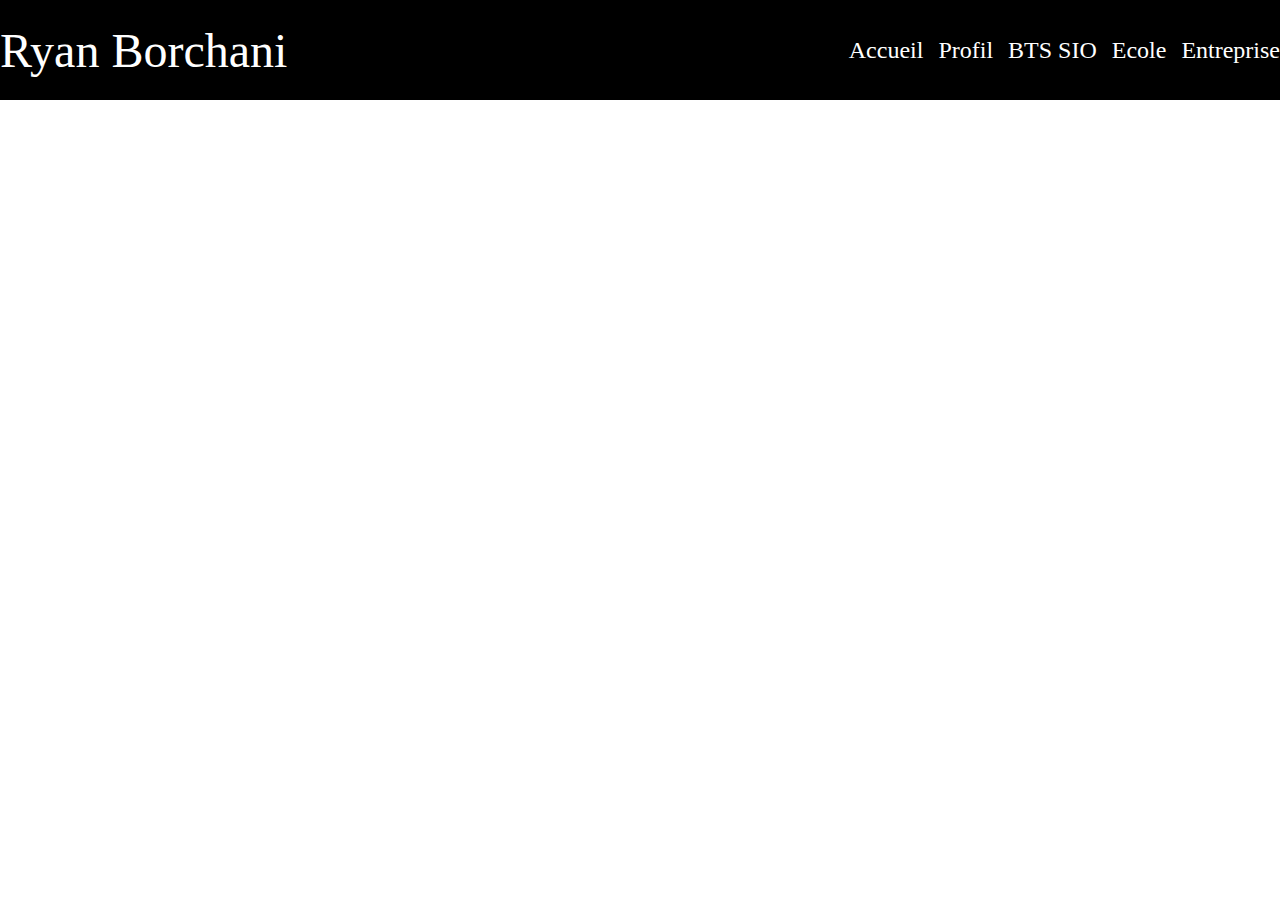
==== index.html @ 05f5eb46 "V1 du site" ====
<!DOCTYPE html>
<html lang="en">
<head>
    <meta charset="UTF-8">
    <meta http-equiv="X-UA-Compatible" content="IE=edge">
    <meta name="viewport" content="width=device-width, initial-scale=1.0">
    <title>Document</title>
</head>
<link rel="stylesheet" href="index.css">

<body>
    <header>
    <p>Ryan Borchani</p>
    <a href="index.html">Accueil</a><a href="profil.html">Profil</a><a href="BTS.html">BTS SIO</a><a href="ecole.html">Ecole</a><a href="entreprise.html">Entreprise</a>
</header>
    <h1>Bienvenue sur mon portfolio </h1>
       <br>
    <h1> Je m'appelle <span> Ryan Borchani </span></h1>
    <h1>Je suis étudiant en BTS SIO SLAM</h1>
</body>
</html>
---- index.css ----
body{
    background-image: url(https://w.wallhaven.cc/full/95/wallhaven-95r8l8.png);
    background-repeat: no-repeat;
    background-size: cover;
    background-attachment: fixed;
    background-position: center;
}
header{
    background-color: black;
    height: 100px;
    display: flex;
    gap: 15px;
    align-items: center;
    margin: -8px;
}
header, body{
    color:white;
}
h1{
    text-align: center;
    font-size: 65px;
}
p {
    flex-grow: 1;
    font-size: xxx-large;
}
a{
    font-size: x-large;
    text-decoration: none;
    color: white;
}
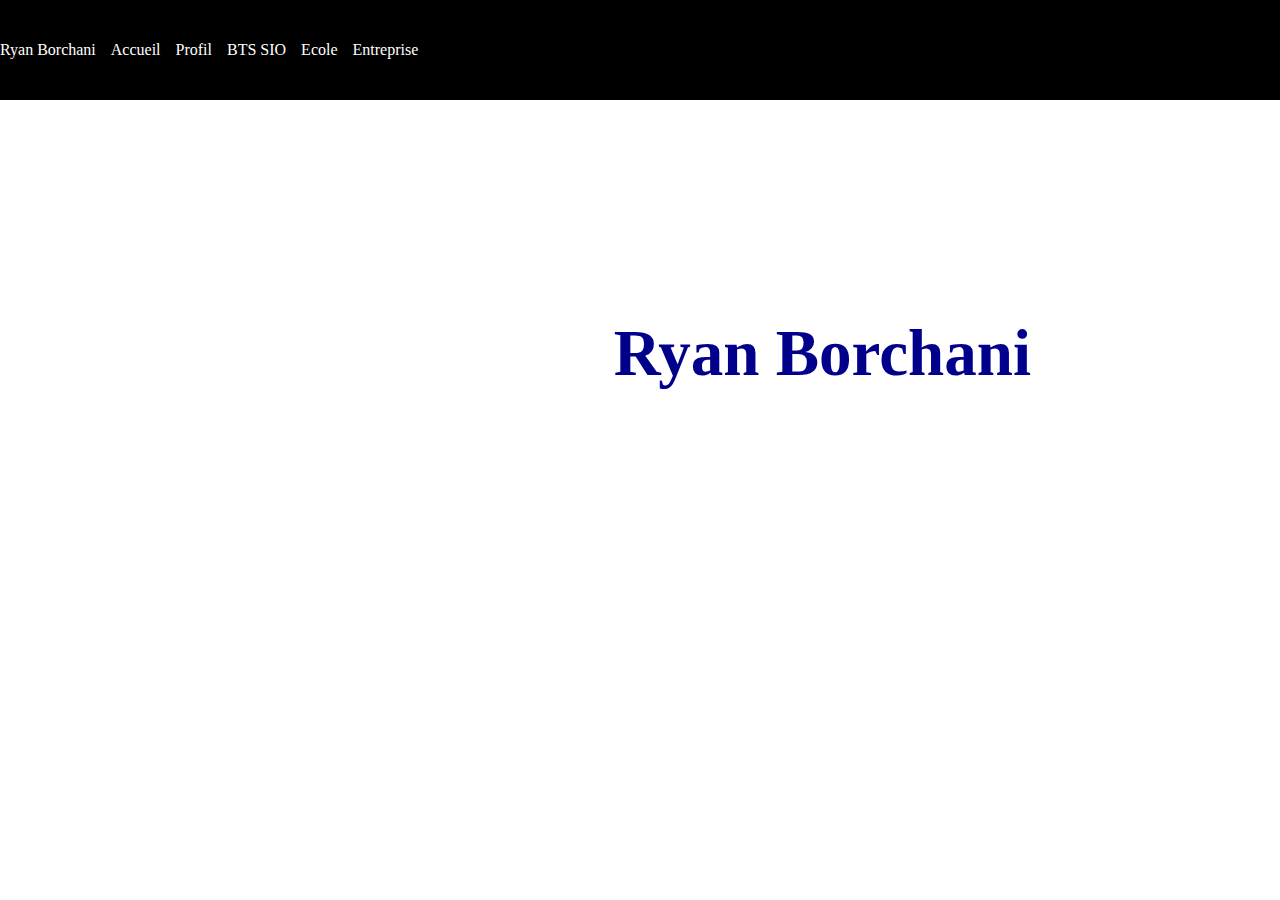
==== commit 3af0d1ba: "Add files via upload" ====
--- a/index.html
+++ b/index.html
@@ -1,21 +1,21 @@
-<!DOCTYPE html>
-<html lang="en">
-<head>
-    <meta charset="UTF-8">
-    <meta http-equiv="X-UA-Compatible" content="IE=edge">
-    <meta name="viewport" content="width=device-width, initial-scale=1.0">
-    <title>Document</title>
-</head>
-<link rel="stylesheet" href="index.css">
-
-<body>
-    <header>
-    <p>Ryan Borchani</p>
-    <a href="index.html">Accueil</a><a href="profil.html">Profil</a><a href="BTS.html">BTS SIO</a><a href="ecole.html">Ecole</a><a href="entreprise.html">Entreprise</a>
-</header>
-    <h1>Bienvenue sur mon portfolio </h1>
-       <br>
-    <h1> Je m'appelle <span> Ryan Borchani </span></h1>
-    <h1>Je suis étudiant en BTS SIO SLAM</h1>
-</body>
+<!DOCTYPE html>
+<html lang="en">
+<head>
+    <meta charset="UTF-8">
+    <meta http-equiv="X-UA-Compatible" content="IE=edge">
+    <meta name="viewport" content="width=device-width, initial-scale=1.0">
+    <title>Portefiolio Ryan Borchani</title>
+</head>
+<link rel="stylesheet" href="index.css">
+
+<body>
+    <header>
+    <p>Ryan Borchani</p>
+    <a href="index.html">Accueil</a><a href="profil.html">Profil</a><a href="BTS.html">BTS SIO</a><a href="ecole.html">Ecole</a><a href="entreprise.html">Entreprise</a>
+</header>
+    <h1>Bienvenue sur mon portfolio </h1>
+       <br>
+    <h1> Je m'appelle <span> Ryan Borchani </span></h1>
+    <h1>Je suis étudiant en BTS SIO SLAM</h1>
+</body>
 </html>--- a/index.css
+++ b/index.css
@@ -1,31 +1,32 @@
-body{
-    background-image: url(https://w.wallhaven.cc/full/95/wallhaven-95r8l8.png);
-    background-repeat: no-repeat;
-    background-size: cover;
-    background-attachment: fixed;
-    background-position: center;
-}
-header{
-    background-color: black;
-    height: 100px;
-    display: flex;
-    gap: 15px;
-    align-items: center;
-    margin: -8px;
-}
-header, body{
-    color:white;
-}
-h1{
-    text-align: center;
-    font-size: 65px;
-}
-p {
-    flex-grow: 1;
-    font-size: xxx-large;
-}
-a{
-    font-size: x-large;
-    text-decoration: none;
-    color: white;
-}  
+body{
+    background-image: url(https://w.wallhaven.cc/full/95/wallhaven-95r8l8.png);
+    background-repeat: no-repeat;
+    background-size: cover;
+    background-attachment: fixed;
+    background-position: center;
+}
+header{
+    background-color: black;
+    height: 100px;
+    display: flex;
+    gap: 15px;
+    align-items: center;
+    margin: -8px;
+
+}
+header, body{
+    color:white;
+}
+h1{
+    text-align: center;
+    font-size: 65px;
+}
+a{
+    text-decoration: none;
+    color: white;
+}  
+span{
+    background:fixed linear-gradient(to bottom left,darkblue 50%, red 50%);
+    -webkit-background-clip: text;
+    -webkit-text-fill-color: transparent;
+}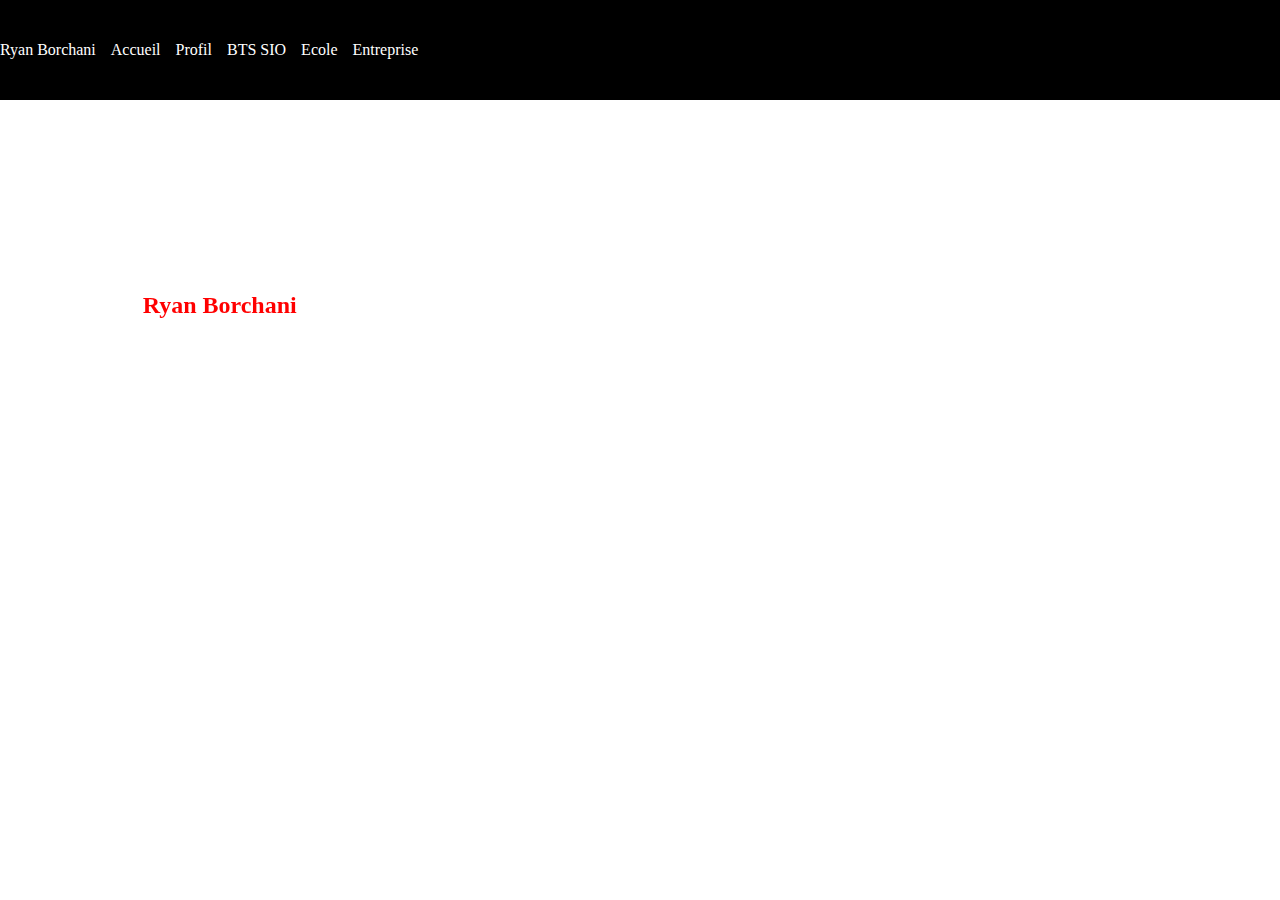
==== commit 454d5b9e: "Update index.html" ====
--- a/index.html
+++ b/index.html
@@ -15,7 +15,10 @@
 </header>
     <h1>Bienvenue sur mon portfolio </h1>
        <br>
-    <h1> Je m'appelle <span> Ryan Borchani </span></h1>
-    <h1>Je suis étudiant en BTS SIO SLAM</h1>
+    <h2> Je m'appelle <span> Ryan Borchani </span>; Je suis étudiant en BTS SIO SLAM à l'IPSSI</h2>
+    <a class="bouton" href="profil.html">Voir mon profil</a>
+    <a class="bouton" href="BTS.html">Voir ma formation</a>
+    <a class="bouton" href="ecole.html">Mes projets fait à l'école</a>
+    <a class="bouton" href="entreprise.html">Mes projets fait en entreprise</a>
 </body>
-</html>+</html>
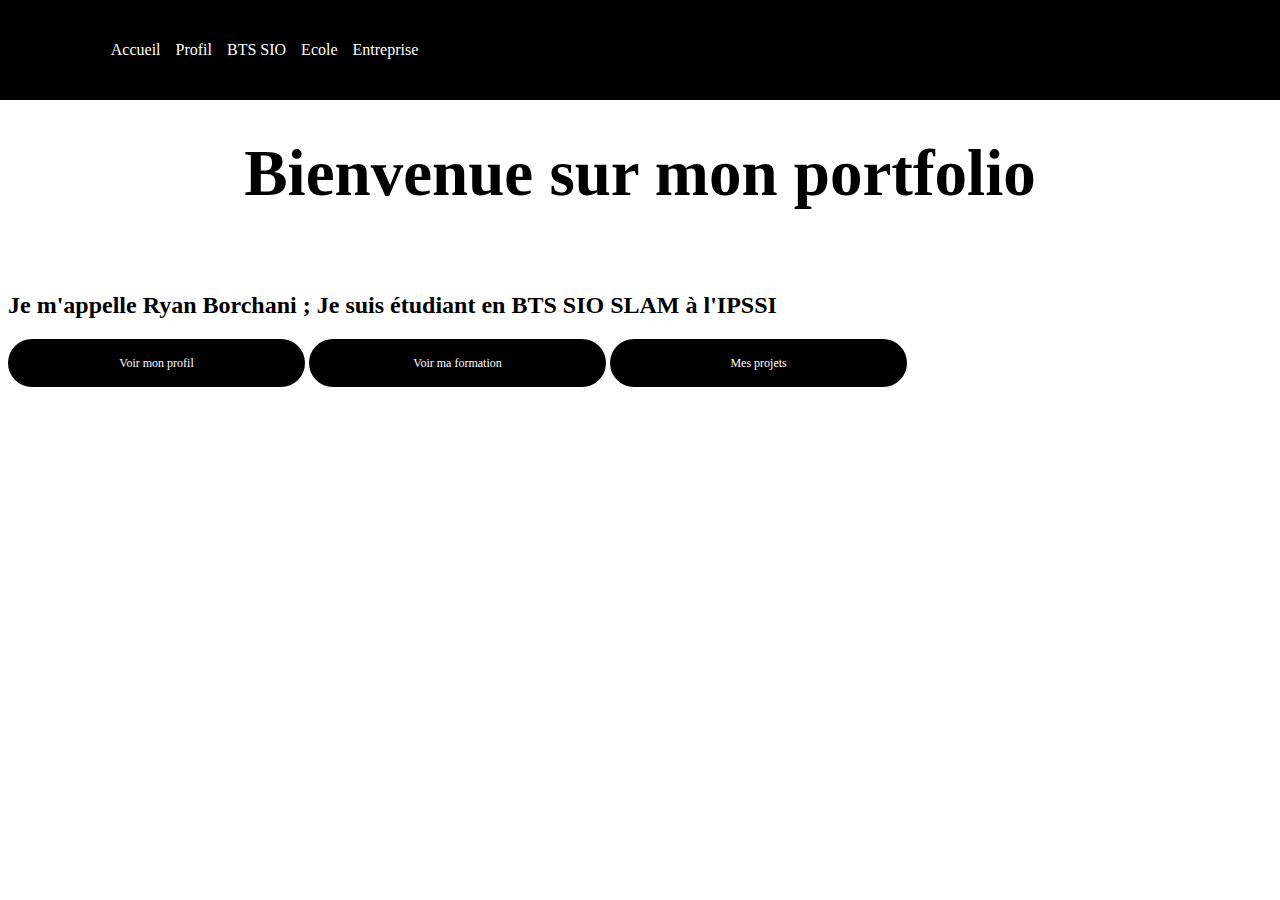
==== commit 2e2f11bc: "test 2" ====
--- a/index.html
+++ b/index.html
@@ -1,24 +1,23 @@
-<!DOCTYPE html>
-<html lang="en">
-<head>
-    <meta charset="UTF-8">
-    <meta http-equiv="X-UA-Compatible" content="IE=edge">
-    <meta name="viewport" content="width=device-width, initial-scale=1.0">
-    <title>Portefiolio Ryan Borchani</title>
-</head>
-<link rel="stylesheet" href="index.css">
-
-<body>
-    <header>
-    <p>Ryan Borchani</p>
-    <a href="index.html">Accueil</a><a href="profil.html">Profil</a><a href="BTS.html">BTS SIO</a><a href="ecole.html">Ecole</a><a href="entreprise.html">Entreprise</a>
-</header>
-    <h1>Bienvenue sur mon portfolio </h1>
-       <br>
-    <h2> Je m'appelle <span> Ryan Borchani </span>; Je suis étudiant en BTS SIO SLAM à l'IPSSI</h2>
-    <a class="bouton" href="profil.html">Voir mon profil</a>
-    <a class="bouton" href="BTS.html">Voir ma formation</a>
-    <a class="bouton" href="ecole.html">Mes projets fait à l'école</a>
-    <a class="bouton" href="entreprise.html">Mes projets fait en entreprise</a>
-</body>
-</html>
+<!DOCTYPE html>
+<html lang="en">
+<head>
+    <meta charset="UTF-8">
+    <meta http-equiv="X-UA-Compatible" content="IE=edge">
+    <meta name="viewport" content="width=device-width, initial-scale=1.0">
+    <title>Portefiolio Ryan Borchani</title>
+</head>
+<link rel="stylesheet" href="index.css">
+
+<body>
+    <header>
+    <p>Ryan Borchani</p>
+    <a href="index.html">Accueil</a><a href="profil.html">Profil</a><a href="BTS.html">BTS SIO</a><a href="ecole.html">Ecole</a><a href="entreprise.html">Entreprise</a>
+    </header>
+    <h1>Bienvenue sur mon portfolio </h1>
+       <br>
+    <h2> Je m'appelle <span> Ryan Borchani </span>; Je suis étudiant en BTS SIO SLAM à l'IPSSI</h2>
+    <a class="bouton" href="profil.html">Voir mon profil</a>
+    <a class="bouton" href="BTS.html">Voir ma formation</a>
+    <a class="bouton" href="ecole.html">Mes projets</a>
+</body>
+</html>--- a/index.css
+++ b/index.css
@@ -1,32 +1,39 @@
-body{
-    background-image: url(https://w.wallhaven.cc/full/95/wallhaven-95r8l8.png);
-    background-repeat: no-repeat;
-    background-size: cover;
-    background-attachment: fixed;
-    background-position: center;
-}
-header{
-    background-color: black;
-    height: 100px;
-    display: flex;
-    gap: 15px;
-    align-items: center;
-    margin: -8px;
-
-}
-header, body{
-    color:white;
-}
-h1{
-    text-align: center;
-    font-size: 65px;
-}
-a{
-    text-decoration: none;
-    color: white;
-}  
-span{
-    background:fixed linear-gradient(to bottom left,darkblue 50%, red 50%);
-    -webkit-background-clip: text;
-    -webkit-text-fill-color: transparent;
+body{
+    background-repeat: no-repeat;
+    background-size: cover;
+    background-attachment: fixed;
+    background-position: center;
+}
+header{
+    background-color: black;
+    height: 100px;
+    display: flex;
+    gap: 15px;
+    align-items: center;
+    margin: -8px;
+
+}
+body{
+    color:black;
+}
+h1{
+    text-align: center;
+    font-size: 65px;
+}
+a{
+    color: white;
+    text-decoration: none;
+}  
+.bouton{
+    background-color: black;
+    border: none;
+    padding-top: 17px;
+    padding-bottom: 16px;
+    width: 23.5%;
+    text-decoration: none;
+    text-align: center;
+    display: inline-block;
+    font-size: 12px;
+    border-radius: 29.5rem;
+    color: white;
 }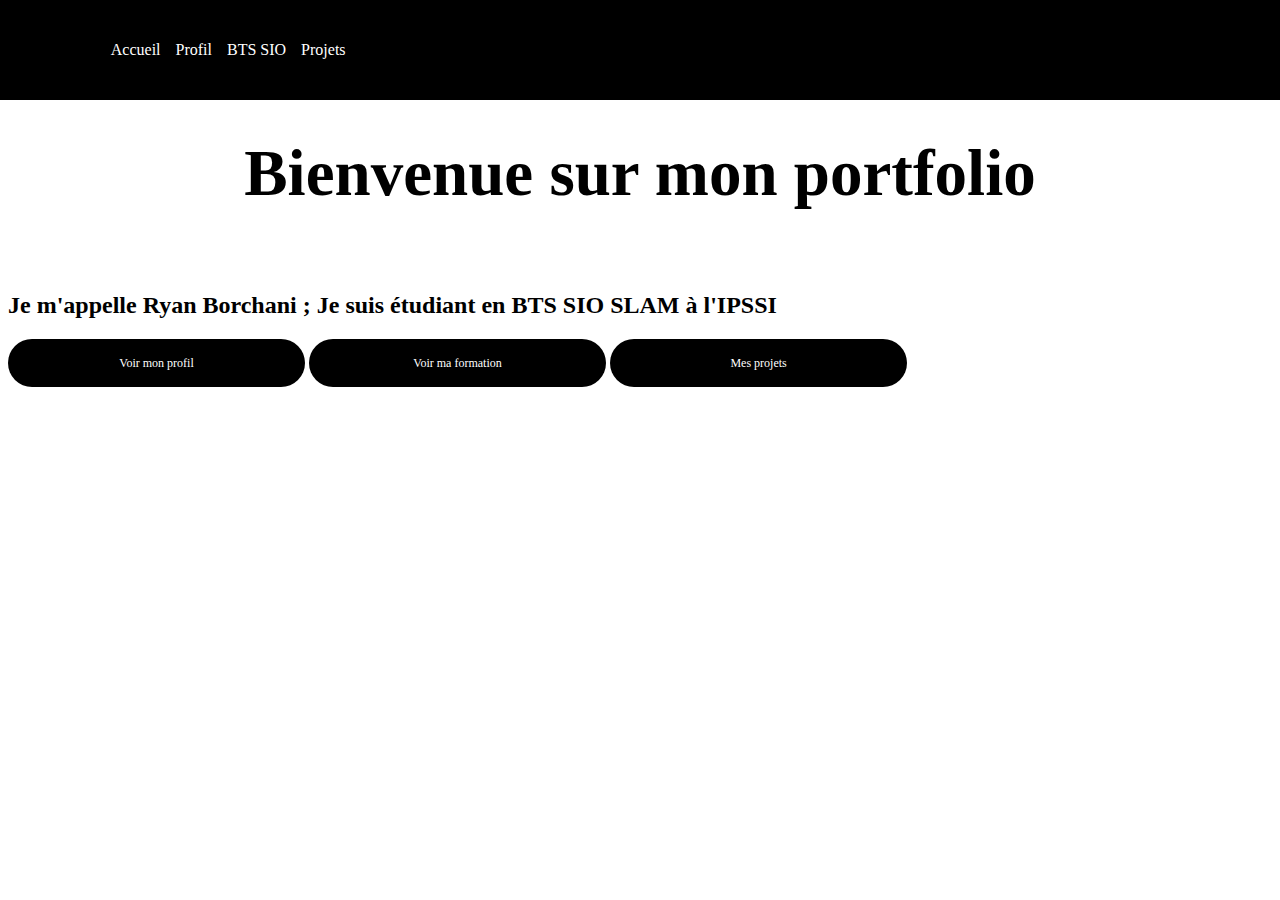
==== commit 0a937c0c: "V0" ====
--- a/index.html
+++ b/index.html
@@ -11,7 +11,8 @@
 <body>
     <header>
     <p>Ryan Borchani</p>
-    <a href="index.html">Accueil</a><a href="profil.html">Profil</a><a href="BTS.html">BTS SIO</a><a href="ecole.html">Ecole</a><a href="entreprise.html">Entreprise</a>
+    <a href="index.html">Accueil</a><a href="profil.html">Profil</a><a href="BTS.html">BTS SIO</a><a href="ecole.html">Projets</a>
+    <!-- <a href="entreprise.html">Entreprise</a> -->
     </header>
     <h1>Bienvenue sur mon portfolio </h1>
        <br>
@@ -20,4 +21,5 @@
     <a class="bouton" href="BTS.html">Voir ma formation</a>
     <a class="bouton" href="ecole.html">Mes projets</a>
 </body>
-</html>+</html>
+
--- a/index.css
+++ b/index.css
@@ -36,4 +36,4 @@
     font-size: 12px;
     border-radius: 29.5rem;
     color: white;
-}+}
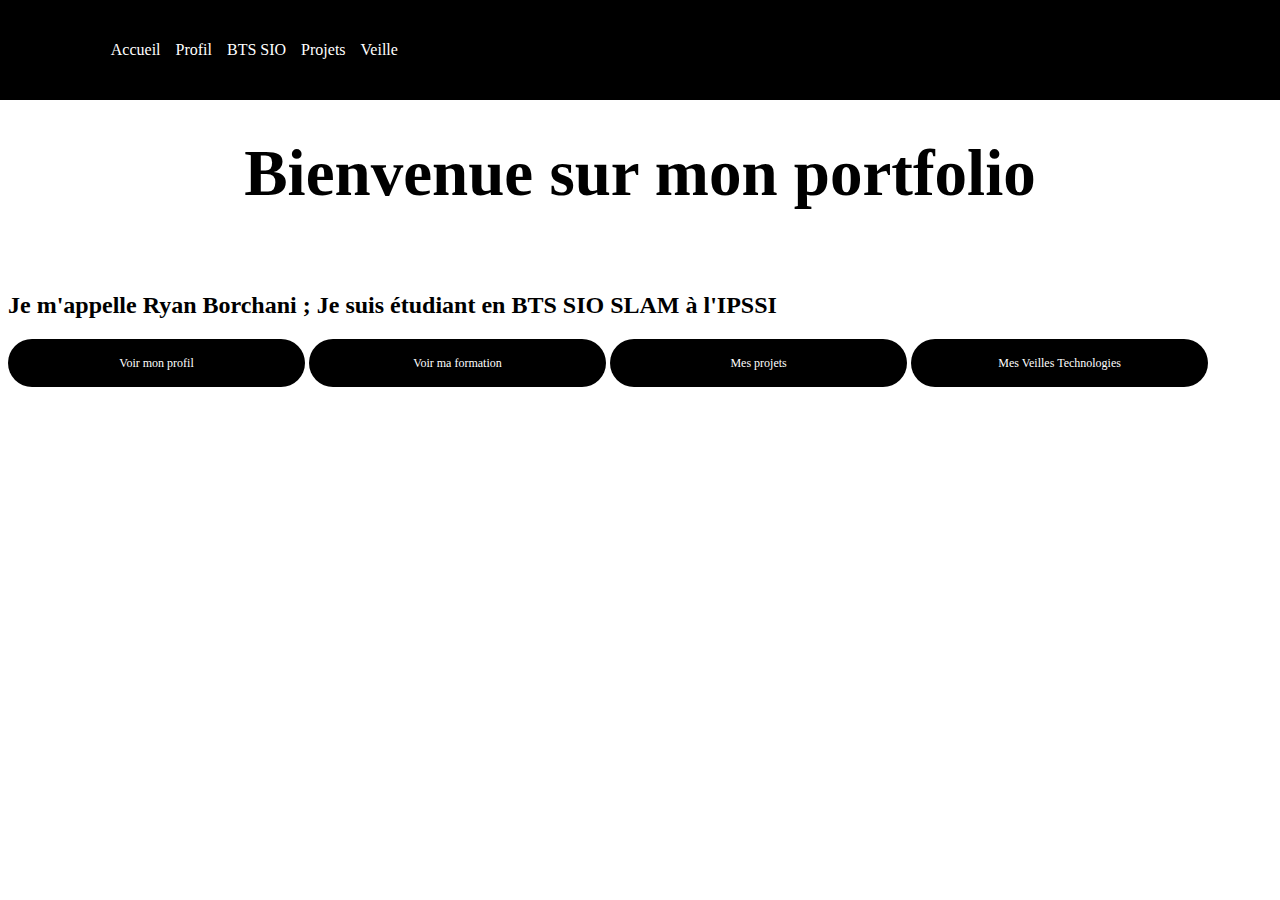
==== commit 6f180d7d: "V25" ====
--- a/index.html
+++ b/index.html
@@ -11,7 +11,7 @@
 <body>
     <header>
     <p>Ryan Borchani</p>
-    <a href="index.html">Accueil</a><a href="profil.html">Profil</a><a href="BTS.html">BTS SIO</a><a href="ecole.html">Projets</a>
+    <a href="index.html">Accueil</a><a href="profil.html">Profil</a><a href="BTS.html">BTS SIO</a><a href="ecole.html">Projets</a><a href="veille.html">Veille</a>
     <!-- <a href="entreprise.html">Entreprise</a> -->
     </header>
     <h1>Bienvenue sur mon portfolio </h1>
@@ -20,6 +20,7 @@
     <a class="bouton" href="profil.html">Voir mon profil</a>
     <a class="bouton" href="BTS.html">Voir ma formation</a>
     <a class="bouton" href="ecole.html">Mes projets</a>
+    <a class="bouton" href="veille.html">Mes Veilles Technologies</a>
 </body>
 </html>
 
